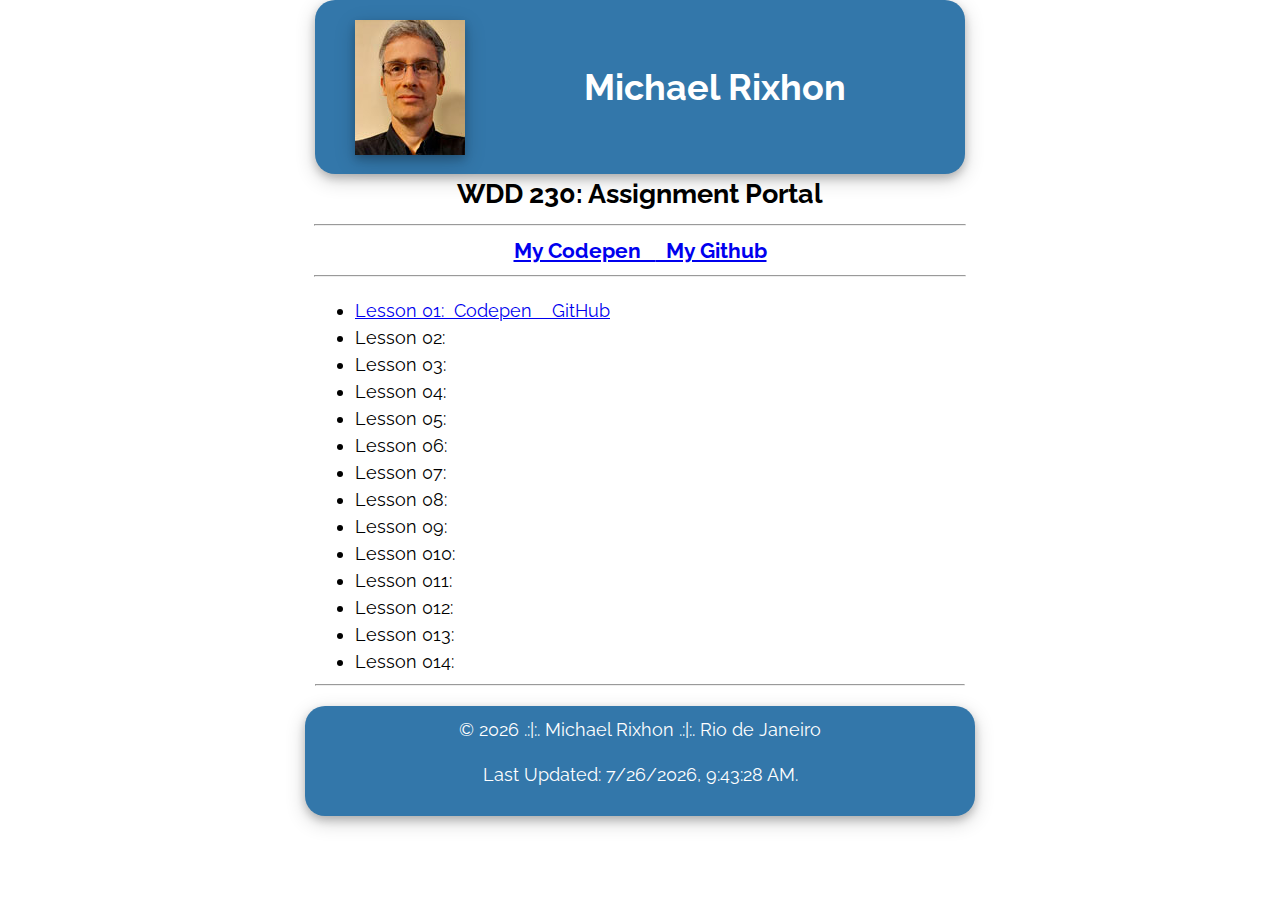
==== portal/index.html @ 9550543b "last changes" ====
<!DOCTYPE html>
<html lang="en">
<head>
    <meta charset="UTF-8">
    <meta http-equiv="X-UA-Compatible" content="IE=edge">
    <meta name="viewport" content="width=device-width, initial-scale=1.0">
    <title>Portal Assignment - Michael Rixhon - wdd230</title>
    <meta name="description" content="Portal - Michael Rixhon">
    <link rel="stylesheet" href="styles/normalize.css">
    <link rel="stylesheet" href="styles/style.css">
</head>
<body>
    <div class="header">
        <header>
            <img src="images/photo_110X135px.jpg" alt="Photo Michael Rixhon">
            <h1>Michael Rixhon</h1>
        </header> 
    </div>  
    <h2>WDD 230: Assignment Portal</h2>
    <hr>
    <h3 class="links"><a href="https://codepen.io/rixhon/pen/yLqVbZv" target="_blank">My Codepen &nbsp;&nbsp;</a><a href="https://github.com/rixhon/wdd230" target="_blank">&nbsp;&nbsp;My Github</a></h3>
    <hr>
    <nav>
        <ul>
            <li><a href="https://codepen.io/rixhon/pen/yLqVbZv" target="_blank">Lesson 01:&nbsp;&nbsp;Codepen&nbsp;&nbsp;</a><a href="https://rixhon.github.io/wdd230/week01/portal/index.html" target="_blank">&nbsp;&nbsp;GitHub</a></li>
            <li>Lesson 02:</li>
            <li>Lesson 03:</li>
            <li>Lesson 04:</li>
            <li>Lesson 05:</li>
            <li>Lesson 06:</li>
            <li>Lesson 07:</li>
            <li>Lesson 08:</li>
            <li>Lesson 09:</li>
            <li>Lesson 010:</li>
            <li>Lesson 011:</li>
            <li>Lesson 012:</li>
            <li>Lesson 013:</li>
            <li>Lesson 014:</li>
        </ul>
        <hr>
    </nav>
    <main>
        
    </main>
    <footer>
        <span id="copyright"></span> .:|:. Michael Rixhon .:|:. Rio de Janeiro
        <br>
        <p>Last Updated: <span id="lastupdated"></span>.</p>
    </footer>
    <script src="scripts/script.js"></script>
</body>
</html>
---- portal/styles/style.css ----
@import url("https://fonts.googleapis.com/css2?family=Raleway:ital,wght@0,400;0,600;1,200&display=swap");

body {
  margin: 0;
  padding: 0;
  font-size: 18px;
  line-height: 1.5;
  font-family: "Raleway", sans-serif;
}

/*header,*/
nav,
main,
footer {
  margin: 1.25rem auto;
  max-width: 650px;
}

.header {
  text-align: center;
  background-color: #3377aa;
  margin: 0 auto;
  max-width: 650px;
  color: white;
  padding-top: 60px;
  padding-bottom: 60px;
  border-radius: 20px 20px 20px 20px;
  box-shadow: 0 4px 8px 0 rgba(0, 0, 0, 0.2), 0 6px 20px 0 rgba(0, 0, 0, 0.19);
}

hr {
  max-width: 650px;
}

h1 {
  text-align: center;
  margin: 0 auto;
  font-weight: 600;
  font-weight: bold;
  font-family: "Raleway", sans-serif;
}

h2 {
  text-align: center;
  margin: 0 auto;
}

ul {
  text-align: left;
  margin: 0 auto;
}

.links {
  text-align: center;
  margin: 0 auto;
}

img {
  float: left;
  margin-top: -40px;
  margin-left: 40px;
  box-shadow: 0 4px 8px 0 rgba(0, 0, 0, 0.2), 0 6px 20px 0 rgba(0, 0, 0, 0.19);
}

footer {
  background-color: #3377aa;
  margin: 0 auto;
  color: #fff;
  padding-top: 10px;
  padding: 10px;
  text-align: center;
  border-radius: 20px 20px 20px 20px;
  box-shadow: 0 4px 8px 0 rgba(0, 0, 0, 0.2), 0 6px 20px 0 rgba(0, 0, 0, 0.19);
}
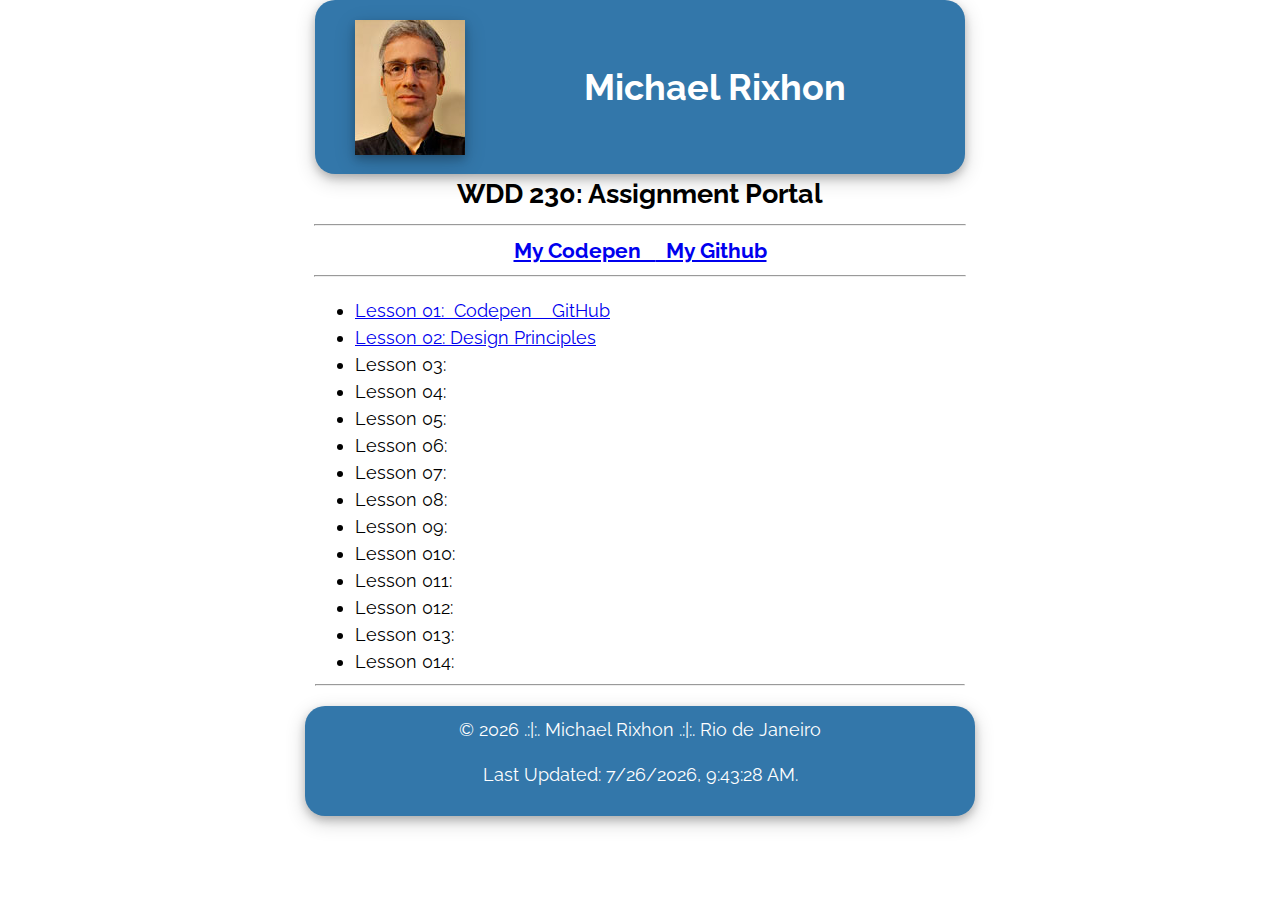
==== commit 468e275f: "upload lins" ====
--- a/portal/index.html
+++ b/portal/index.html
@@ -22,8 +22,8 @@
     <hr>
     <nav>
         <ul>
-            <li><a href="https://codepen.io/rixhon/pen/yLqVbZv" target="_blank">Lesson 01:&nbsp;&nbsp;Codepen&nbsp;&nbsp;</a><a href="https://rixhon.github.io/wdd230/week01/portal/index.html" target="_blank">&nbsp;&nbsp;GitHub</a></li>
-            <li>Lesson 02:</li>
+            <li><a href="https://codepen.io/rixhon/pen/yLqVbZv" target="_blank">Lesson 01:&nbsp;&nbsp;Codepen&nbsp;&nbsp;</a><a href="https://rixhon.github.io/wdd230/portal/index.html" target="_blank">&nbsp;&nbsp;GitHub</a></li>
+            <li><a href="wdd230/week02/lesson2/design-principles.html" target="_blank">Lesson 02: Design Principles</a></li>
             <li>Lesson 03:</li>
             <li>Lesson 04:</li>
             <li>Lesson 05:</li>
